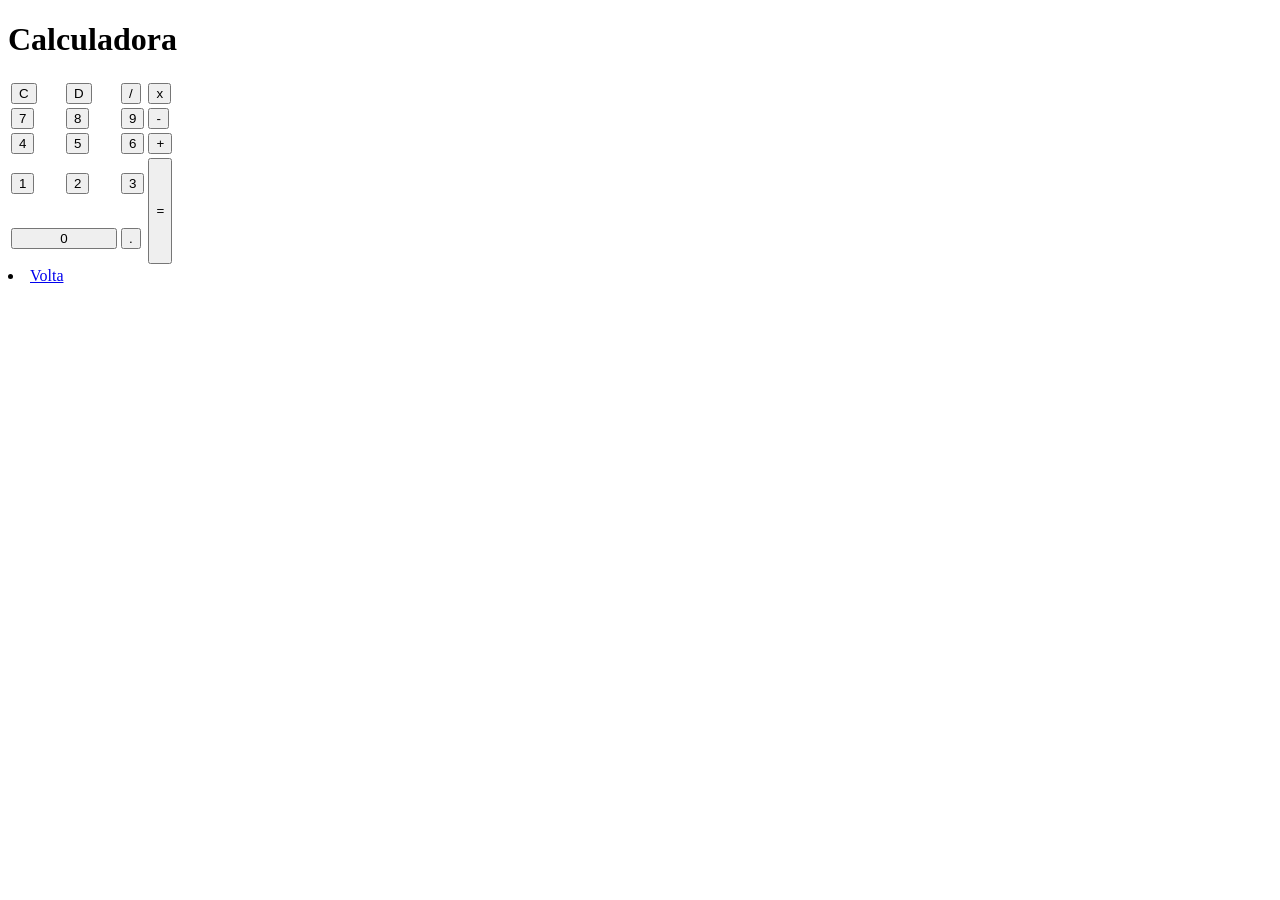
==== HTML/calculadora.html @ cc6f764a "Add files via upload" ====
<!DOCTYPE html>
<html lang="pt-br">

<head>
    <meta charset="UTF-8">
    <meta http-equiv="X-UA-Compatible" content="IE=edge">
    <meta name="viewport" content="width=device-width, initial-scale=1.0">
    <meta name="author" content="Lucas Sturchio">
    <title>Calculadora</title>
    <link rel="stylesheet" type="text/css" href="../css/calc.css">
</head>

<body>
    <div class="fundo">
        <div class="calculadora">
            <h1>Calculadora</h1>
            <p id="resultado"></p>
            <table>
                <tr>
                    <!--tr= usado como linha-->
                    <td><button onclick="clean()">C</button></td>
                    <!--td= usado para colocar dados-->
                    <td><button onclick="back()">D</button></td>
                    <td><button onclick="insert('/')">/</button></td>
                    <td><button onclick="insert('x')">x</button></td>
                </tr>
                <tr>
                    <td><button onclick="insert('7')">7</button></td>
                    <td><button onclick="insert('8')">8</button></td>
                    <td><button onclick="insert('9')">9</button></td>
                    <td><button onclick="insert('-')">-</button></td>
                </tr>
                <tr>
                    <td><button onclick="insert('4')">4</button></td>
                    <td><button onclick="insert('5')">5</button></td>
                    <td><button onclick="insert('6')">6</button></td>
                    <td><button onclick="insert('+')">+</button></td>
                </tr>
                <tr>
                    <td><button onclick="insert('1')">1</button></td>
                    <td><button onclick="insert('2')">2</button></td>
                    <td><button onclick="insert('3')">3</button></td>
                    <td rowspan="2"><button style="height: 106px;" onclick="calcular()">=</button></td>
                    <!--rowspand= expandir linha-->
                </tr>
                <tr>
                    <td colspan="2"><button style="width: 106px;" onclick="insert('0')">0</button></td>
                    <!--colspand= expandi colina-->
                    <td><button onclick="insert('.')">.</button></td>
                </tr>
            </table>
        </div>
    </div>
    <script src="../Javascript/calculadora.js"></script>
</body>

</html>

<li>
    <a href="../Pricipal.html">Volta</a>
</li>
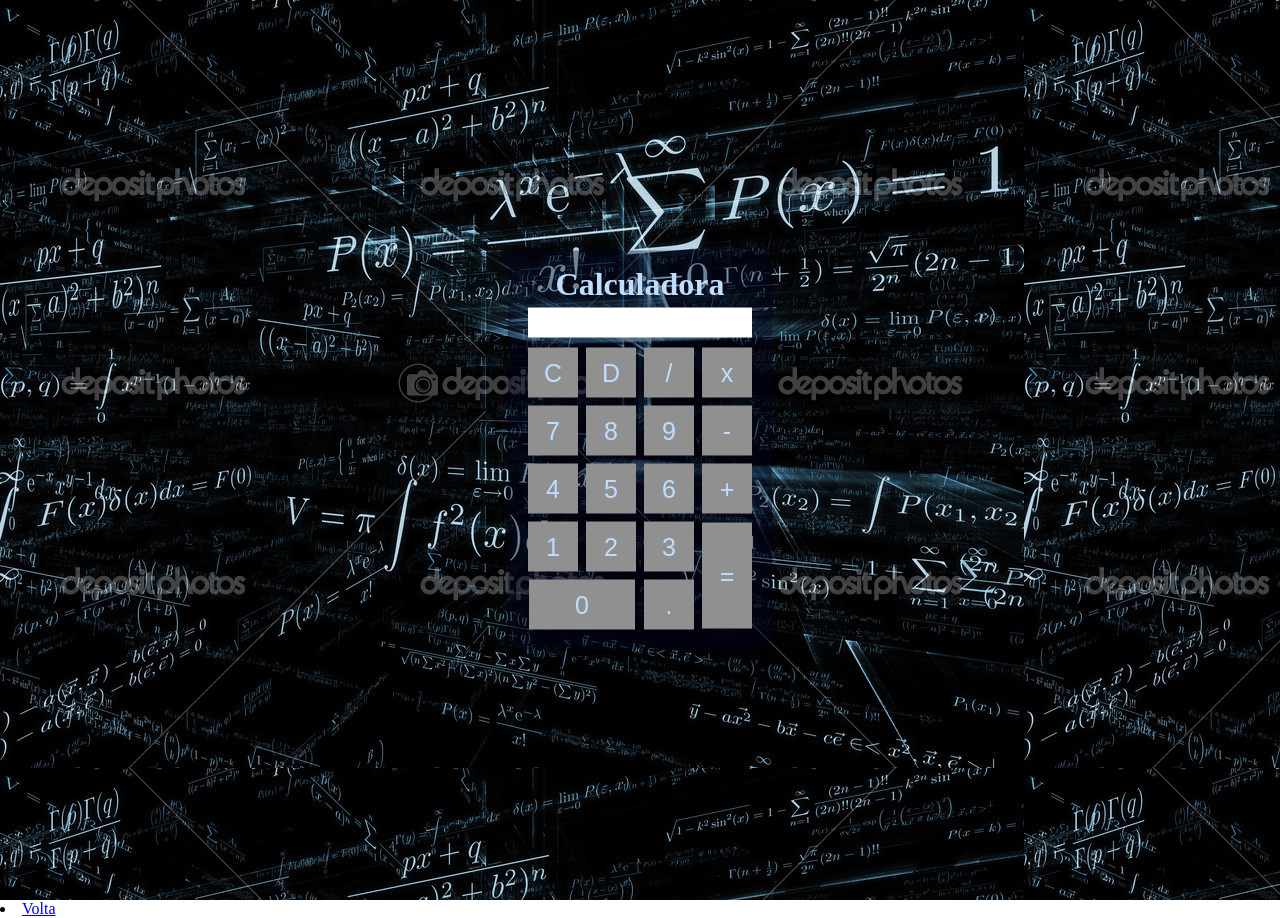
==== commit b2f4c4c3: "Direcionamento de pagina css refeito" ====
--- a/HTML/calculadora.html
+++ b/HTML/calculadora.html
@@ -7,7 +7,7 @@
     <meta name="viewport" content="width=device-width, initial-scale=1.0">
     <meta name="author" content="Lucas Sturchio">
     <title>Calculadora</title>
-    <link rel="stylesheet" type="text/css" href="../css/calc.css">
+    <link rel="stylesheet" type="text/css" href="../../CSS/calc.css">
 </head>
 
 <body>
@@ -57,5 +57,5 @@
 </html>
 
 <li>
-    <a href="../Pricipal.html">Volta</a>
+    <a href="../index.html">Volta</a>
 </li>
--- a/CSS/calc.css
+++ b/CSS/calc.css
@@ -0,0 +1,52 @@
+* {
+    margin: 0;
+    padding: 0;
+}
+
+.fundo {
+    background-image: url(calfundo.jpg);
+    /*fundo com imagem*/
+    /*background-image: linear-gradient(45deg, black, rgb(98, 2, 98));/*fundo degrade*/
+    height: 100vh;
+    /* fundo em toda pagina */
+    color: rgb(191, 222, 255);
+    font-family: fantasy;
+    text-align: center;
+}
+
+.calculadora {
+    position: absolute;
+    background-color: rgba(0, 3, 32, 0.4);
+    top: 50%;
+    left: 50%;
+    transform: translate(-50%, -50%);
+    /*função para centralizar corretamente*/
+    border-radius: 15px;
+    padding: 15px;
+}
+
+button {
+    width: 50px;
+    height: 50px;
+    font-size: 25px;
+    cursor: pointer;
+    /*muda a seta para mao*/
+    background-color: rgb(144, 144, 144);
+    border: none;
+    color: rgb(191, 222, 255);
+    margin: 3px;
+}
+
+button:hover {
+    background-color: rgb(0, 3, 32);
+}
+
+#resultado {
+    background-color: white;
+    width: 224px;
+    height: 30px;
+    margin: 5px;
+    font-size: 25px;
+    color: rgb(0, 3, 32);
+    text-align: right;
+}
